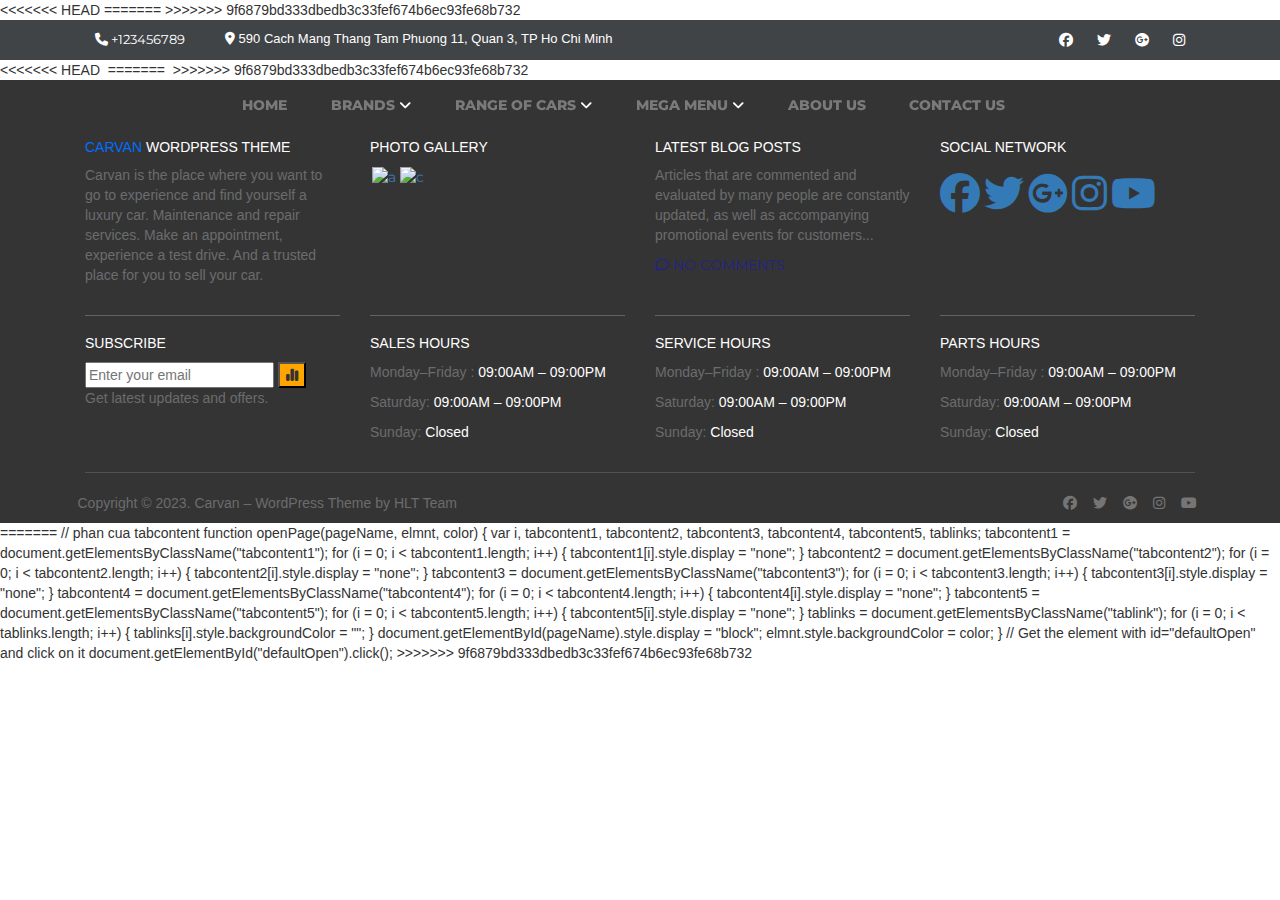
==== index.html @ e158d180 "first commit" ====
<!DOCTYPE html>
<html lang="en">

<head>
    <meta charset="UTF-8">
    <meta name="viewport" content="width=device-width, initial-scale=1.0">
    <title>CARVAN</title>
    <link href="https://cdn.jsdelivr.net/npm/bootstrap@5.2.3/dist/css/bootstrap.min.css" rel="stylesheet">
    <script src="https://code.jquery.com/jquery-3.7.0.js"></script>
    <!-- <link rel="stylesheet" href="./fonts/fontawesome-free-6.4.0-web/css/all.min.css"> -->
    <link href="https://fonts.googleapis.com/css2?family=Montserrat:wght@600;700&display=swap" rel="stylesheet">
    <link rel="stylesheet" href="https://cdnjs.cloudflare.com/ajax/libs/font-awesome/6.4.0/css/all.min.css">

    <link rel="stylesheet" href="css/style.css">

    <link rel="stylesheet" href="css/slick.min.css">

    <link rel="stylesheet" href="css/slick-theme.min.css">

    <script src="./js/custom.js"></script>

    <!-- <link rel="stylesheet" href="./css/product.css">

    <link rel="stylesheet" href="./css/product-item.css">

    <link rel="stylesheet" href="./css/product-item1.css">

    <link rel="stylesheet" href="./css/test.css"> -->

    <link rel="stylesheet" href="https://maxcdn.bootstrapcdn.com/bootstrap/3.4.1/css/bootstrap.min.css">
    <script src="https://ajax.googleapis.com/ajax/libs/jquery/3.6.4/jquery.min.js"></script>
    <script src="https://maxcdn.bootstrapcdn.com/bootstrap/3.4.1/js/bootstrap.min.js"></script>
<<<<<<< HEAD

=======
    
>>>>>>> 9f6879bd333dbedb3c33fef674b6ec93fe68b732


</head>

<body ng-app="myApp">
    <div class="header__infomation">
        <div class="container">
            <div class="top-bar-wrapper">
                <nav class="header__infomation-address">
                    <ul>
                        <li><a href="tel:+" class=""><i class="fa-solid fa-phone"></i> +123456789</a></li>
                        <li><i class="fa-solid fa-location-dot"></i> 590 Cach Mang Thang Tam Phuong 11, Quan 3, TP Ho
                            Chi Minh </li>
                    </ul>
                </nav>
                <nav class="header__infomation-social">
                    <li class="">
                        <a href=""><i class="fa-brands fa-facebook"></i></a>
                        <a href=""> <i class="fa-brands fa-twitter"></i></a>
                        <a href=""><i class="fa-brands fa-google-plus"></i></a>
                        <a href=""><i class="fa-brands fa-instagram"></i></a>
                    </li>
                </nav>
            </div>
        </div>
    </div>
    <div class="header__navbar">
        <header>
            <div class="inner-herder container">
                <a href="#/!"><img src="image/logo.png" alt="" class="header__navbar-logo"></a>
                <ul class="header__navbar-menu">
                    <li>
                        <a href="#/!" class="menu-link">

                            <span class="underline">HOME</span></a>
                    </li>
                    <li class="">

                        <a href="#!/product" class="menu-link"><span class="underline">BRANDS</span>
                            <i class="fa fa-angle-down"></i>
                        </a>

                        <ul class="submenu">
                            <li><a href="#!/product/audi" class="">Audi</a></li>
                            <li> <a href="#!/product/mercedes" class="">Mercedes-Benz</a></li>
                            <li> <a href="#!/product/bmw" class="">BMW</a></li>
                            <li> <a href="#!/product/jeep" class="">JEEP</a></li>

                        </ul>

                    </li>
                    <li class="">
                        <a href="#!/product" class="menu-link"><span class="underline">RANGE
                                OF CARS</span>
                            <i class="fa fa-angle-down"></i>
                        </a>
                        <ul class="submenu">
                            <li><a href="#!/product/suv" class="">SUV</a></li>
                            <li> <a href="#!/product/hatchback" class="">HATCHBACK</a></li>
                            <li> <a href="#!/product/sedan" class="">SEDAN</a></li>
                            <li> <a href="#!/product/jeep" class="">JEEP</a></li>
                        </ul>

                    </li>
                    <li class="menu-mega">
                        <a href="" class="menu-link"><span class="underline">MEGA
                                MENU</span>
                            <i class="fa fa-angle-down"></i>
                        </a>
                        <div class="submenu__mega">
                            <div class="row">
                                <div class="col-sm-3">
                                    <h4 class="title-submenu">Pre-Owned Cars</h4>
                                    <div class="product-list">
                                        <div class="name-product">
                                            <a href="#!/product/audi" class="">
                                                <div class="img-wrap"> <img style="width:100%; height: 50px;"
                                                        src="image/Audi/Audi 5 A4.jpg" alt=""></div>
                                                <div class="title-price-wrap">
                                                    <div class="car-title">
                                                        Audi Q5 2.0 AT
                                                    </div>
                                                    <div class="prices">$78 000</div>
                                                </div>

                                            </a>
                                        </div>
                                        <div class="name-product">
                                            <a href="#!/product/bmw" class="">
                                                <div class="img-wrap"> <img style="width:100%; height: 50px;"
                                                        src="image/mercedes/mercedes6 GLC 200.jpg" alt=""></div>
                                                <div class="title-price-wrap">
                                                    <div class="car-title">
                                                        Mercedes-Benz GLC200
                                                    </div>
                                                    <div class="prices">$72 000</div>
                                                </div>

                                            </a>
                                        </div>
                                        <div class="name-product">
                                            <a href="#!/product/bmw" class="">
                                                <div class="img-wrap"> <img style="width:100%; height: 50px;"
                                                        src="image/JEEP/jeep1_2 DONE (2).jpg" alt=""></div>
                                                <div class="title-price-wrap">
                                                    <div class="car-title">
                                                        Jeep-Wrangler
                                                    </div>
                                                    <div class="prices">$161 000</div>
                                                </div>

                                            </a>
                                        </div>
                                        <div class="name-product">
                                            <a href="" class="">
                                                <div class="img-wrap"> <img style="width:100%; height: 50px;"
                                                        src="image/BMW/BMW_520i_seden_Cũ DONE (2).jpg" alt=""></div>
                                                <div class="title-price-wrap">
                                                    <div class="car-title">
                                                        BMW-520i

                                                    </div>
                                                    <div class="prices">$98 000</div>
                                                </div>

                                            </a>
                                        </div>
                                    </div>
                                </div>
                                <div class="col-sm-3">
                                    <h4 class="title-submenu">New Vehicles</h4>
                                    <ul class="name__car">
                                        <li><a href="#!/product/mercedes">Mercedes-Benz Car</a> </li>
                                        <li><a href="#!/product/audi"> Audi Car</a></li>
                                        <li><a href="#!/product/bmw"> BMW Car</a></li>
                                        <li><a href="#!/product/jeep">JEEP Car</a> </li>
                                    </ul>
                                </div>
                                <div class="col-sm-3">
                                    <h4 class="title-submenu">Quick Search</h4>
                                    <ul class="name__car">

                                        <li><a href="#!/product/sedan"> Used Vehicles</a> </li>
                                        <li><a href="#!/product/suv"> Certified Used Cars</a></li>
                                        <li><a href="#!/product/jeep"> Cheaper Cars</a></li>
                                    </ul>
                                </div>

                                <div class="col-sm-3">
                                    <h4 class="title-submenu">Contacts</h4>
                                    <ul class="name__car">
                                        <li><a href="mailto:"><i class="fa-solid fa-envelope"
                                                    style="color: rgb(84, 84, 255);"></i> truong210309@gmail.com</a>
                                        </li>
                                        <li><a href=""><i class="fa-solid fa-phone"
                                                    style="color: rgb(84, 84, 255);"></i> +123456789</a></li>
                                        <li><a href=""><i class="fa-solid fa-location-dot"
                                                    style="color: rgb(84, 84, 255);"></i> 590 Cach Mang Thang Tam
                                                Phuong 11, Quan 3, TP Ho
                                                Chi Minh</a></li>
                                        <li><a href=""><i class="fa-solid fa-clock"
                                                    style="color: rgb(84, 84, 255);"></i> Mon-Sat: 8:00AM-6:00PM</a>
                                        </li>
                                    </ul>
                                </div>
                            </div>
                        </div>
                    </li>

                    <li> <a href="#!about" class="menu-link"><span class="underline">ABOUT
                                US</span></a></li>
                    <li> <a href="#!contact" class="menu-link"><span class="underline">CONTACT US</span></a></li>
                </ul>
            </div>
        </header>

    </div>
    <div class="phone">
        <div class="content">
            <div id="menuToggle">
                <input type="checkbox" />
                <span></span>
                <span></span>
                <span></span>
                <ul id="menu">
                    <li><a href="#">Home</a></li>
                    <li>
                        <a href="#">Brands</a>
                        <ul class="">
                            <li><a href="" class="">Audi</a></li>
                            <li> <a href="" class="">Mercedes-Benz</a></li>
                            <li> <a href="" class="">BMW</a></li>
                            <li> <a href="" class="">JEEP</a></li>
                        </ul>

                    </li>
                    <li>
                        <a href="#">Range of Cars</a>
                        <ul class="">
                            <li><a href="" class="">Audi</a></li>
                            <li> <a href="" class="">Mercedes-Benz</a></li>
                            <li> <a href="" class="">BMW</a></li>
                            <li> <a href="" class="">JEEP</a></li>
                        </ul>
                    </li>
                    <li>
                        <a href="#">Mega Menu</a>

                    </li>
                    <li><a href="#">About Us</a></li>
                    <li><a href="#">Contacts US</a></li>
                </ul>
            </div>

        </div>
    </div>

    <div ng-view></div>

<<<<<<< HEAD
    <img src="" alt="">
=======
<img src="" alt="">
>>>>>>> 9f6879bd333dbedb3c33fef674b6ec93fe68b732





    <div class="footer">
        <div class="container">
            <div class="row">
                <div class="col-md-6 col-lg-3">
                    <div class="footer__item-home">
                        <div class="footer__item">
                            <h5><span style="color:rgb(0, 110, 255);">CARVAN</span> WORDPRESS THEME</h5>
                        </div>
                        <div class="footer__item-page">
                            <p>Carvan is the place where you want to go to experience and find yourself a luxury
                                car. Maintenance and repair services. Make an appointment, experience a test drive.
                                And a trusted place for you to sell your car.</p>
                        </div>
                    </div>
                </div>
                <div class="col-md-6 col-lg-3">
                    <div class="footer__item-gallery">
                        <div class="footer__item">
                            <h5>PHOTO GALLERY</h5>
                        </div>
                        <div class="footer__item-img">

                            <a href="" style="padding: 0 2px;"> <img src="image/mercedes/mercedes4-GT-Coupe.jpg"
                                    width="100%" alt="a"></a>
                            <a href="" style="padding: 0 2px;"> <img src="image/Audi/Audi E tron 4.jpg" width="100%"
                                    alt="c"></a>
                        </div>
                    </div>
                </div>

                <div class="col-md-6 col-lg-3">
                    <div class="footer__item-blog">
                        <div class="footer__item">
                            <h5>LATEST BLOG POSTS</h5>
                        </div>
                        <div class="footer__item-page">
                            <p>Articles that are commented and evaluated by many people are constantly updated, as
                                well as accompanying promotional events for customers...
                            </p>
                        </div>
                        <div>
                            <a href="" class="footer__item-comment"><i class="fa-regular fa-comment"></i> NO
                                COMMENTS</a>
                        </div>
                    </div>
                </div>
                <div class="col-md-6 col-lg-3">
                    <div class="footer__item-social">
                        <div class="footer__item">
                            <h5>SOCIAL NETWORK</h5>
                        </div>
                        <div>
                            <a href="" class="footer__item-social--logo"><i class="fa-brands fa-facebook"></i></a>
                            <a href="" class="footer__item-social--logo"> <i class="fa-brands fa-twitter"></i></a>
                            <a href="" class="footer__item-social--logo"><i class="fa-brands fa-google-plus"></i></a>
                            <a href="" class="footer__item-social--logo"><i class="fa-brands fa-instagram"></i></a>
                            <a href="" class="footer__item-social--logo"><i class="fa-brands fa-youtube"></i></a>
                        </div>
                    </div>
                </div>

            </div>
            <div class="footer2 row">
                <div class="col-sm-3 col-6">
                    <div class="footer2__item-sub">
                        <hr class="hr">
                        <div class="footer2__item">
                            <h5>SUBSCRIBE</h5>
                        </div>
                        <div>
                            <input type="email" name="" id="" required="" placeholder="Enter your email">
                            <button type="submit" class="footer2__item-icon"><i
                                    class="fa-solid fa-chart-simple"></i></button>
                            <p class="footer__item-page">Get latest updates and offers.</p>

                        </div>
                    </div>
                </div>
                <div class="col-sm-3 col-6">
                    <div class="footer2__item-saleshours">
                        <hr class="hr">
                        <div class="footer2__item">
                            <h5> SALES HOURS</h5>
                        </div>
                        <div>
                            <p class="footer__item-page">Monday–Friday : <span class="footer2__item-time"> 09:00AM –
                                    09:00PM
                                </span> </p>
                            <p class="footer__item-page">Saturday: <span class="footer2__item-time"> 09:00AM –
                                    09:00PM
                                </span>
                            </p>
                            <p class="footer__item-page">Sunday: <span class="footer2__item-time">Closed</span></p>
                        </div>
                    </div>
                </div>
                <div class="col-sm-3 col-6">
                    <div class="footer2__item-servicehours">

                        <hr class="hyphenated lines">

                        <div class="footer2__item">
                            <h5> SERVICE HOURS</h5>
                        </div>
                        <div>
                            <p class="footer__item-page">Monday–Friday : <span class="footer2__item-time"> 09:00AM –
                                    09:00PM
                                </span> </p>
                            <p class="footer__item-page">Saturday: <span class="footer2__item-time"> 09:00AM –
                                    09:00PM
                                </span>
                            </p>
                            <p class="footer__item-page">Sunday: <span class="footer2__item-time">Closed</span></p>
                        </div>
                    </div>
                </div>
                <div class="col-sm-3 col-6">
                    <div class="footer2__item-partshours">
                        <hr class="hr">
                        <div class="footer2__item">
                            <h5>PARTS HOURS</h5>
                        </div>
                        <div>
                            <p class="footer__item-page">Monday–Friday : <span class="footer2__item-time"> 09:00AM –
                                    09:00PM
                                </span> </p>
                            <p class="footer__item-page">Saturday: <span class="footer2__item-time"> 09:00AM –
                                    09:00PM
                                </span>
                            </p>
                            <p class="footer__item-page">Sunday: <span class="footer2__item-time">Closed</span></p>
                        </div>
                    </div>
                </div>




            </div>

            <hr class="copyright__copy-hr">
            <div class="copyright__copy row">

                <div class="copyright__copy-content col-6">
                    <p class="footer__item-page">Copyright © 2023. Carvan – WordPress Theme by HLT Team </p>
                </div>
                <div class="copyright__copy-social col-6">
                    <a href="" class="footer__item-social--logo1"><i class="fa-brands fa-facebook"></i></a>
                    <a href="" class="footer__item-social--logo1"> <i class="fa-brands fa-twitter"></i></a>
                    <a href="" class="footer__item-social--logo1"><i class="fa-brands fa-google-plus"></i></a>
                    <a href="" class="footer__item-social--logo1"><i class="fa-brands fa-instagram"></i></a>
                    <a href="" class="footer__item-social--logo1"><i class="fa-brands fa-youtube"></i></a>
                </div>
            </div>
        </div>

    </div>
    <script src="https://code.jquery.com/jquery-3.7.0.js"></script>
    <script src="js/slick.min.js"></script>
    <script src="js/custom.js"></script>

    <script src="https://ajax.googleapis.com/ajax/libs/angularjs/1.8.2/angular.min.js"></script>

    <!-- nhung thu vien angular route -->
    <script src="https://ajax.googleapis.com/ajax/libs/angularjs/1.8.2/angular-route.js"></script>
    <script>
        var app = angular.module("myApp", ["ngRoute"]);
        app.config(function ($routeProvider) {
            $routeProvider
                .when("/", {
                    templateUrl: "home.html"
                })

                .when("/product/:brand", {
                    templateUrl: "./product.html"
                })

                .when("/product", {
                    templateUrl: "./product.html"
                })
                .when("/about", {
                    templateUrl: "about.html"
                })
                .when("/contact", {
                    templateUrl: "contact.html"
                })
                .when("/detail/:id", {
                    templateUrl: "detail.html"
                })

        });






        app.run(function ($rootScope, $http) {
            $rootScope.ds = [];
            $http.get("./product_car.json").then(function (reponse) {
                $rootScope.cars = reponse.data.cars

            })
        })

        app.controller("productCtrl", function ($scope, $routeParams) {
            $scope.nameParam = $routeParams.brand;

        })

        app.controller("homeCtrl", function ($scope) {

        });

        app.controller("aboutCtrl", function ($scope) {

        });

        app.controller("contactCtrl", function ($scope) {


        });
        app.controller("detailCtrl", function ($scope, $http, $routeParams) {
            console.log("test");

            var idProduct = $routeParams.id;
            // get data detail 
            $http.get("./detail.json").then(function (response) {
                console.log(idProduct)
                let listDetail = response.data.detail;
                $scope.items = listDetail.filter(element =>
                    element.id == idProduct
                )
                console.log($scope.items)

            });

        });
    </script>

    <script>
<<<<<<< HEAD
        // phan cua tabcontent
        function openPage(pageName, elmnt, color) {
            var i, tabcontent1, tabcontent2, tabcontent3, tabcontent4, tabcontent5, tablinks;
            tabcontent1 = document.getElementsByClassName("tabcontent1");
            for (i = 0; i < tabcontent1.length; i++) {
                tabcontent1[i].style.display = "none";
            }

            tabcontent2 = document.getElementsByClassName("tabcontent2");
            for (i = 0; i < tabcontent2.length; i++) {
                tabcontent2[i].style.display = "none";
            }

            tabcontent3 = document.getElementsByClassName("tabcontent3");
            for (i = 0; i < tabcontent3.length; i++) {
                tabcontent3[i].style.display = "none";
            }

            tabcontent4 = document.getElementsByClassName("tabcontent4");
            for (i = 0; i < tabcontent4.length; i++) {
                tabcontent4[i].style.display = "none";
            }

            tabcontent5 = document.getElementsByClassName("tabcontent5");
            for (i = 0; i < tabcontent5.length; i++) {
                tabcontent5[i].style.display = "none";
            }

            tablinks = document.getElementsByClassName("tablink");
            for (i = 0; i < tablinks.length; i++) {
                tablinks[i].style.backgroundColor = "";
            }
            document.getElementById(pageName).style.display = "block";
            elmnt.style.backgroundColor = color;
        }

        // Get the element with id="defaultOpen" and click on it
        document.getElementById("defaultOpen").click();
    </script>

    <script>
        document.getElementById("form").onsubmit = function (n) {
            n.preventDefault();

            var a = [];

            //   var comment = document.getElementById("cmt").value;
            //   a.push(`Commet: ${comment}`)

            var fullName = document.getElementById("fname").value;
            a.push(`FullName: ${fullName}`)
            alert(a.join("\n"))
            var Email = document.getElementById("mail").value;
            a.push(`Email: ${Email}`)


            var zcode = document.getElementById("zcode").value;
            a.push(`Zip Code: ${zcode}`)

            var NumberPhone = document.getElementById("Phone").value;
            a.push(`Phone: ${NumberPhone}`)

        }
    </script>
=======
         // phan cua tabcontent
         function openPage(pageName, elmnt, color) {
    var i, tabcontent1, tabcontent2, tabcontent3, tabcontent4, tabcontent5, tablinks;
    tabcontent1 = document.getElementsByClassName("tabcontent1");
    for (i = 0; i < tabcontent1.length; i++) {
      tabcontent1[i].style.display = "none";
    }

    tabcontent2 = document.getElementsByClassName("tabcontent2");
    for (i = 0; i < tabcontent2.length; i++) {
      tabcontent2[i].style.display = "none";
    }

    tabcontent3 = document.getElementsByClassName("tabcontent3");
    for (i = 0; i < tabcontent3.length; i++) {
      tabcontent3[i].style.display = "none";
    }

    tabcontent4 = document.getElementsByClassName("tabcontent4");
    for (i = 0; i < tabcontent4.length; i++) {
      tabcontent4[i].style.display = "none";
    }

    tabcontent5 = document.getElementsByClassName("tabcontent5");
    for (i = 0; i < tabcontent5.length; i++) {
      tabcontent5[i].style.display = "none";
    }

    tablinks = document.getElementsByClassName("tablink");
    for (i = 0; i < tablinks.length; i++) {
      tablinks[i].style.backgroundColor = "";
    }
    document.getElementById(pageName).style.display = "block";
    elmnt.style.backgroundColor = color;
  }

  // Get the element with id="defaultOpen" and click on it
  document.getElementById("defaultOpen").click();
    </script>

<script>
    document.getElementById("form").onsubmit = function (n) {
      n.preventDefault();
  
      var a = [];
  
    //   var comment = document.getElementById("cmt").value;
    //   a.push(`Commet: ${comment}`)
      
      var fullName = document.getElementById("fname").value;
      a.push(`FullName: ${fullName}`)
      alert(a.join("\n"))
      var Email = document.getElementById("mail").value;
      a.push(`Email: ${Email}`)
  
  
      var zcode = document.getElementById("zcode").value;
      a.push(`Zip Code: ${zcode}`)
  
      var NumberPhone = document.getElementById("Phone").value;
      a.push(`Phone: ${NumberPhone}`)
      
    }
  </script>
>>>>>>> 9f6879bd333dbedb3c33fef674b6ec93fe68b732

</body>




</html>
---- css/style.css ----
.tabcontent.active {
    display: block;
}

.tabcontent {
    display: none;
}

body {

   
    position: relative;
    margin: auto;
    font-size: 14px;
    line-height: 22px;
    color: #555555;
    font-family: "Open Sans";

}

img {
    height: auto;
    max-width: 100%;
}

h1,
.h1,
h2,
.h2,
h3,
.h3,
h4,
.h4,
h5,
.h5,
h6,
.h6 {
    font-family: "Montserrat";
}

h2,
.h2 {
    margin: 0;
    margin-bottom: 14px;
    line-height: 1.2;
    font-size: 36px;
    font-weight: 700;
}

h4,
.h4 {
    margin: 0;
    margin-bottom: 11px;
    line-height: 1.2;
    font-size: 16px;
    font-weight: 700;
}

h5,
.h5 {
    margin: 0;
    margin-bottom: 7px;
    line-height: 22px;
    font-size: 14px;
    font-weight: 700;
}

h6,
.h6 {
    margin: 0;
    margin-bottom: 8px;
    line-height: 1.2;
    font-size: 12px;
    font-weight: 700;
}

h1,
.h1 {
    margin: 0;
    margin-bottom: 10px;
    line-height: 1.2;
    font-size: 50px;
    font-weight: 700;
}

a:hover {
    color: #ffb126;
}

a {
    outline: 0 !important;
    text-decoration: none;
    font-family: "Montserrat";
}

/* Infomation add + phone + social ***********************/
.header__infomation {

    display: flex;
    justify-content: space-around;
    background-color: #404447;
    padding: 10px 0px;
    margin: auto;
}

.top-bar-wrapper {
    display: flex;
    flex-direction: row;
    flex-wrap: nowrap;
    justify-content: space-between;
    width: 100%;
}

.header__infomation-address ul {
    display: flex;
    padding: 0;
    margin-bottom: 0;
    list-style: none;
    color: #fff;
    font-size: 13px;
}

.header__infomation-address ul li {
    margin-right: 30px;
}

.header__infomation-address a {
    text-decoration: none;
    color: white;
    padding: 0px 10px;
}

.header__infomation-social {
    list-style: none;

}

.header__infomation-social a {
    color: white;
    padding: 10px;
}

/* Infomation navbar menu************** */



.header__navbar {
    width: 100%;
}


.header__navbar-menu {
    padding: 20px;
    display: block;
    list-style: none;
    margin-left: 70px;
    position: relative;
}

.header__navbar-menu>li {
    position: relative;
    padding: 15px 0px;
    display: inline-block;
}


.submenu-small {

    opacity: 0;
    visibility: hidden;
}

#menu li:hover.submenu-small {
    opacity: 1;
    visibility: visible;
    color: #000000;
}

.submenu-small li a {
    display: block;
    color: black;
}

.submenu {
    /* display: none; */
    position: absolute;
    min-width: 200px;
    width: 200px;
    background-color: white;
    left: 0;
    list-style: none;
    opacity: 0;
    visibility: hidden;
    top: 115%;
    padding: 0;
}

.submenu li a {
    padding: 10px 20px;
    display: block;
    color: black;
    text-decoration: none;

}

.submenu li a:hover {
    background-color: #959494;
    color: white;
    box-shadow: 1px 12px 40px 2px;

}


.inner-herder {
    display: flex;
    align-items: center;
}

header {
    position: fixed;
    margin: auto;
    width: 100%;
    transition: all 0.5s ease-in-out;
    z-index: 1;
}


header.sticky {

    background:black;
    top: 0;
    opacity: 0.9;
    padding: 5px 0;
    height: 100px;

}


.header__navbar-menu>li.menu-mega {
    position: static;


}

.title-submenu {
    color: #002e5b;
    padding-bottom: 10px;

}

.title-submenu:hover {
    color: #006dd9;
}

.name__car {
    list-style: none;
    display: contents;
}

.name__car li {
    padding: 8px 0px;
    word-break: break-all;
    
}

.name__car>a {
    text-decoration: none;
}

.name__car li a {
    color: black;
    font-weight: 400;

}

.name__car li a:hover {
    color: orange;
}

.submenu__mega {
    width: 100%;
    margin: 0;
    padding: 25px;
    top: 85%;
    left: 0;
    opacity: 0;
    visibility: hidden;
    background-color: white;
    position: absolute;
    display: block;

}


.header__navbar-menu li:hover .submenu__mega {
    opacity: 1;
    visibility: visible;
    top: 75%;
    transition: all ease-in 0.5s;
}

.header__navbar-menu li .menu-link {
    color: #fff;
    padding: 0 20px;
    text-decoration: none;
}

.header__navbar-menu li:hover .submenu {
    opacity: 1;
    visibility: visible;
    top: 100%;
    transition: all ease-in 0.5s;
}

.header__navbar-menu li .underline:hover {
    color: rgb(51, 51, 51);
}

.underline {
    position: relative;
    text-decoration: none;
    font-weight: 400;
    color: rgba(131, 131, 131, 0.884);
    transition: all .35s ease;
    font-family: "Montserrat";
    font-weight: 800;

    &::before {
        content: "";
        position: absolute;
        width: 100%;
        height: 2px;
        bottom: 0;
        left: 0;
        margin-bottom: -5px;
        background-color: orange;
        visibility: hidden;
        -webkit-transform: scaleX(0);
        transform: scaleX(0);
        -webkit-transition: all 0.3s ease-in-out 0s;
        transition: all 0.3s ease-in-out 0s;
    }

    &:hover {

        &::before {
            visibility: visible;
            -webkit-transform: scaleX(1);
            transform: scaleX(1);
        }
    }
}




.title-price-wrap {
    flex-direction: column;
    margin-left: 10px;
    color: black;
    font-size: 13px;
    width: 100%;
}

.title-price-wrap:hover {
    color: rgb(255, 202, 103);
}

.name-product a {
    margin-top: 10px;
    /* margin-left: 10px; */
    display: flex;

}



.header__navbar-logo {
    width: 100px;
    margin-top: -12px;
    margin-left: 47px;
}

/* Infomation service************ */

.header__slideshow-service {
    width: 100%;
    height: 880px;
    background-color: black;
}

.service-sortby {
    position: relative;
    display: flex;
    justify-content: center;
}



.header__content-img {
    width: 100%;
    height: 800px;


}

.banner-sortby {
    position: relative;
    display: flex;
    justify-content: center;
}



/* PHẦN CỦA LINH */

.service__events-img {
    width: 100%;
    height: 500px;
}



.content-item-web {
    padding-top: 50px;

}


/* khối SORT BY */


.body__search {
    position: absolute;
    bottom: 5px;
    height: 150px;

    width: 100%;
}

.block-seach {
    background-color: #232628;
    padding: 24px 40px 24px 40px;
    margin-top: -9px; 
}

.body__search-title {
    font-size: 1.6rem;
    color: rgb(240, 235, 235);
    padding-bottom: 15px;
}


.body__search-title-text {
    padding-left: 30px;
}

.form-search {
    display: flex;
    justify-content: space-between;
    align-items: center;
}


.form-search select {
    margin: 7px;
}

.form-search__text {
    padding: 10px;
    border-radius: 3px;
    width: 250px;
}


.form-search__btn-search {
    cursor: pointer;
    padding: 10px;
    border-radius: 5px;
    border: solid 1px rgb(250, 130, 2);
    color: rgb(240, 235, 235);
    background-color: rgb(55 55 55);
    width: 100px;
}

.form-search__btn-search:hover {
    background-color: rgb(231, 179, 75);
}

.form-search__btn-icon {
    border: none;
    border-radius: 5px;
    cursor: pointer;
    color: white;
    background-color: blue;
    padding: 12px;
    width: 60px;
    margin-left: 20px;
}

.form-search__btn-icon:hover {
    background-color: rgb(231, 179, 75);
}

/* ****************************************** */
.title {
    text-align: center;
    margin-bottom: 30px;
}

.title__head {
    font-size: 50px;

}

.title__thum {
    font-size: 1.4rem;
}

.product {

    display: flex;
    justify-content: space-around;
    margin: auto;
}

.information {
    margin-bottom: 30px;
}

.information__img {
    width: 100%;
    height: 278px;

}

.wraper {
    height: 148px;
    background-color: #393e40;
}

.information__item {
    display: flex;
    align-items: center;
    justify-content: space-around;
    padding: 15px 0px;

}

.information__item-title {
    font-size: 1.3rem;
    /* line-height: 1.4rem; */
    color: rgb(244, 239, 239);

}

/* .information__item-title-link{
    text-decoration: none;
} */

.information__item-price {
    padding: 5px 5px;
    font-size: 10px;
    color: rgb(237, 221, 221);
    background-color: rgb(93, 93, 255);
    display: flex;
    flex-direction: column;
    text-align: center;
}

.information__item-price .price {
    font-size: 1.4rem;
    font-weight: 600;
    font-family: "Montserrat";
}


.information__specifi {
    display: flex;
    padding: 15px 30px 0;
    border-top: 1px solid rgb(91, 91, 91);
    justify-content: space-evenly;
}

.information__specifi li {
    list-style: none;
}

.information__specifi-car {
    color: rgb(160, 157, 157);
    font-size: 1rem;
    padding: 0 7px;
    padding-top: 10px;
    /* margin: 20px; */

}


.service__events {

    position: relative;
    margin-top: 20px;
    box-shadow: 0 28px 16px -26px #616161;
    background-color: white;

}

.service__events:hover {
    box-shadow: 0 28px 16px -26px #000000;
}




.service__events-info {
    position: absolute;
    bottom: 0;
    background-color: rgba(0, 0, 0, 0.373);
    padding: 20px 30px 20px 30px;
    height: 200px;
    color: white;
    width: 100%;
}

.service__events-info-title a {
    font-size: 1.4rem;
    line-height: 1.2rem;
    color: orange;
}

.service__events-info-title a:hover {
    color: rgb(112, 112, 254);
}


.service__events-info-contens {
    font-size: 1.2rem;
    line-height: 1.6rem;
    color: white;
}

.service__events-info-more {
    text-decoration: none;
    font-size: 1.2rem;
    line-height: 1.2rem;
    padding: 5px;
    color: white;
    bottom: 0px;
}

.service__events-info-more-icon {
    padding: 5px 10px;

}

.logo__item {
    margin-top: 30px;

}

.logo__nav-list {
    display: flex;
    justify-content: space-between;
    align-items: center;
    background-color: black;
}

.logo__nav-list-item {
    width: 24%;
}


.logo__nav-list-item img {
    width: 100%;
    height: 135px;
    object-fit: cover;

}


.content__item-header-title {
    text-align: center;
}



.demand-item {
    padding: 100px 0px;
    width: 100%;

    margin-top: 50px;
    position: relative;
    background-size: cover;
    background-position: center;

}

.find-car__icon i {
    font-size: 30px;
    margin-right: 15px;
}

.find-car {

    padding: 50px;
    background-color: rgb(255, 255, 255);
}

.find-car.orange {
    background-color: orange;
    color: white;
}

.find-car__title {
    margin-bottom: 12px;
    margin-top: 15px;
    font-size: 1.6rem;
    line-height: 28px;
    font-weight: 700;
}

.btn-warning.btn:hover,
.btn-light.btn:hover {
    background-color: rgb(76, 76, 247);
}

.find-car__text {
    font-size: 1.2rem;
    line-height: 1.6rem;
    margin-bottom: 15px;
    font-weight: 200;
}

.find-car:hover .find-car__btn {
    background-color: rgb(120, 120, 191);
}

.car-sale {
    padding: 50px;
    background-color: rgb(231 179 75);
}

.car-sale__title {
    text-align: center;
    font-size: 1.6rem;
}

.car-sale__btn {
    margin-top: 40px;
    padding: 5px;
    cursor: pointer;
    border-radius: 5px;
    border: none;
    background-color: blue;
    color: whitesmoke;
}

.car-sale:hover .car-sale__btn {
    background-color: rgb(120, 120, 191);
}

.content-item {
    padding: 50px 0px;
    background-color: rgb(251, 246, 246);
}

.content__item-header {
    font-size: 1.6rem;
    font-family: "";
}

.content__item-header-title-color {
    color: rgb(231 179 75)
}

.block-feedback {

    display: flex;
    justify-content: space-around;
    align-items: center;
    height: 100px;

}

.feedback-item {

    background-color: rgb(231 179 75);

}

.feedback-item__title {
    margin-left: 100px;
}

.feedback-item__thum {
    align-items: center;
    display: flex;

}

.feedback-item__thum--phone {
    padding: 0 50px;
    font-size: 1.6rem;
}

.feedback-item__thum--phone--icon {
    color: white;
}

.feedback-item__thum--box-feedback {
    font-size: 1rem;
    align-items: center;
    margin-left: 10px;
    padding: 15px 14px;
    border: solid 1px white;
    cursor: pointer;
}

.feedback-item__thum--box-feedback:hover {
    background-color: aliceblue;
}

/* Footer**************************** */


.footer {

    display: flex;
    padding-top: 50px;

    background-color: rgb(53, 52, 52);
}

.footer__item-img {
    display: flex;
}


.footer__item-page {
    color: #6a6c6e;
}

.footer__item-comment {
    text-decoration: none;
    color: rgb(34, 34, 136);
}

.footer__item-comment:hover {
    color: blue;
}

.footer__item {
    color: white;
}

.footer__item-social--logo {
    /* background-color: white; */
    font-size: 40px;

}

.footer__item-social--logo:hover {
    background-color: rgb(117, 117, 118);
}


.footer2__item {
    color: white;
}

.footer2__item-time {
    color: white;
}

.footer2__item-icon {
    background-color: orange;
    cursor: pointer;
}

.footer2__item-icon:hover {
    background-color: rgb(57, 57, 58);
}
<<<<<<< HEAD


=======
/* 
.hr {
    border: 1px solid;
    color: #adadad;
    background-color: #b9b9b9;
} */
>>>>>>> 9f6879bd333dbedb3c33fef674b6ec93fe68b732

.copyright__copy {

    display: flex;
    justify-content: space-between;

}


.copyright__copy-social {
    text-align: right;
}

.footer__item-social--logo1 {
    padding: 0 6px;
    color: rgb(117, 117, 117);
}

.copyright__copy-hr {

    border: none;
    height: 1px;
    background-color: #cccc;


}

.phone {
    background-color: #1E1E23;
    z-index: 999999;
}

.content {
    border-radius: 20px;
    width: 94%;
    height: 91%;
    overflow: hidden;
}

#menuToggle {
    display: none;
    flex-direction: column;
    /* position: fixed; */
    top: 0;
    left: 0;
    z-index: 1;
    -webkit-user-select: none;
    user-select: none;
    height: 100%;
    width: 100%;
}

#menuToggle input {
    display: flex;
    width: 37px;
    height: 36px;
    position: fixed;
    cursor: pointer;
    opacity: 0;
    z-index: 2;
    top: 53px;
    right: 127px;
}

#menuToggle span {
    z-index: 99999;
    top: 60px;
    display: flex;
    right: 130px;
    width: 29px;
    height: 2px;
    margin-bottom: 5px;
    position: fixed;
    background: #ffffff;
    border-radius: 3px;
    z-index: 9999;
    transform-origin: 5px 0px;
    transition: transform 0.5s cubic-bezier(0.77, 0.2, 0.05, 1.0), background 0.5s cubic-bezier(0.77, 0.2, 0.05, 1.0), opacity 0.55s ease;
}



#menuToggle span:nth-last-child(2) {
    top: 83px;
}

#menuToggle span:nth-last-child(3) {
    top: 72px;
}

#menuToggle span:first-child {
    transform-origin: 0% 0%;
}

#menuToggle span:nth-last-child(2) {
    transform-origin: 0% 100%;
}

#menuToggle input:checked~span {
    opacity: 1;
    transform: rotate(45deg) translate(3px, -1px);
}

#menuToggle input:checked~span:nth-last-child(3) {
    opacity: 0;
    transform: rotate(0deg) scale(0.2, 0.2);
}

#menuToggle input:checked~span:nth-last-child(2) {
    transform: rotate(-45deg) translate(6px, -1px);
}

#menu {
    top: 50px;
    left: 50px;
    position: fixed;
    width: 70%;
    height: 100%;
    box-shadow: 0 0 10px #85888C;
    margin: -50px 0 0 -50px;
    padding: 50px;
    padding-top: 125px;
    background-color: #F5F6FA;
    -webkit-font-smoothing: antialiased;
    transform-origin: 0% 0%;
    transform: translate(-100%, 0);
    transition: transform 0.5s cubic-bezier(0.77, 0.2, 0.05, 1.0);
}

#menu li {
    padding: 10px 0;
    transition-delay: 2s;
}

#menuToggle input:checked~ul {
    transform: none;
    z-index: 999999999;
}

@media (min-width:1366px) {}


@media (max-width:1180px) {
    .header__navbar-menu {
        display: none;
    }

    #menuToggle {
        display: block;
    }

    #menuToggle span {
        top: 60px;
        display: flex;
        right: 130px;
        width: 29px;
        height: 2px;
        margin-bottom: 5px;

    }

    .feedback-item__title {
        margin: 0;
        width: 40%;
    }

    .form-search__text {
        width: 200px;
    }

    .title__thum {
        font-size: 1.2rem;
    }

    .feedback-item__title h3 {
        font-size: 20px;
    }

    .feedback-item__thum--phone {
        padding: 0;
    }

    .grid-row {
        flex-wrap: nowrap;
    }

    .product-cart-item {
        flex-wrap: nowrap;
    }
    .map {
        margin-left: 0px;
    }

    .contact__addressmap {
        width: 100%;

        margin-top: 50px;
    }

    .ourteam__container:hover .ourteam__overlay{
        bottom: 230px;
        left: 30px;
    }
    .ourteam__container:hover .ourteam__overlay-phone{
        left: 64px;
    }

}

@media (max-width:992px) {
    .service__events-img {

        height: 300px;
    }

    .header__content-img {
        width: 100%;
        height: 640px;

    }

    .service__events-info-contens {
        display: none;
    }

    .service__events-info-more {
        display: none;
    }

    .service__events-info {
        height: 100px;

    }

    .form-search__text {
        width: 150px;
    }

    .form-search__btn-icon {
        display: none;
    }
}

@media (max-width:767px) {
    .header__infomation {
        display: none;
    }

    .header__navbar-menu {
        display: none;

    }

    .header__navbar-logo {
        width: 50px;
        margin: 0;
    }

    header {

        background: rgb(110 110 110 / 53%);
    }

    .header__border-content {
        display: none;
    }

    .form-search {

        flex-direction: column;
    }

    .block-feedback {
        flex-direction: column;
        height: 165px;
        padding: 30px 0;

    }

    .block-feedback h3 {
        font-size: 18px;
        font-weight: 800;
    }

    .feedback-item__title {
        margin: 0;
    }

    .feedback-item__thum {
        justify-content: space-between;
    }

    .feedback-item__thum--phone {
        padding: 0;
    }

    #menuToggle {
        display: flex;
    }

    #menuToggle span {
        top: 20px;
        right: 12px;

    }

    #menuToggle span:nth-last-child(3) {
        top: 30px;
    }

    #menuToggle span:nth-last-child(2) {
        top: 40px;
    }

    #menuToggle input:checked~span {
        opacity: 1;
        transform: rotate(45deg) translate(1px, -1px);
    }

    #menuToggle input:checked~span:nth-last-child(2) {
        transform: rotate(-45deg) translate(4px, -1px);
    }

    #menuToggle input {
        top: 12px;
        right: 10px;
    }

    .footer__item h5 {
        padding-top: 30px;
    }

    .body__search-title {
        font-size: 1rem;
    }

    .header__content-img {
        height: 450px;

        object-position: center;
    }

    .block-seach {
        margin-top: 85px;
    }

    .content-item-web {
        margin-top: 210px;
    }

    .title__head {
        font-size: 36px;
    }

    .title__thum {
        font-size: 1rem;
    }

    header.sticky {
        height: 60px;
    }


    .form-search__btn-search,
    .form-search__btn,
    .form-search__text,
    .feedback-item__title,
    .service__events-info {
        width: 100%;
    }


}



.accordion-header {

    padding: 0px 10px;
    display: flex;
    justify-content: space-between;
    align-items: center;
    margin-top: 50px;
    cursor: pointer;
    border-top: 1px solid rgb(255, 255, 255);

}


.accordion-item.active1 .accordion-header {
    /* background: rgb(0, 0, 0); */
    color: rgb(206, 206, 206);

}

.accordion-item.active1 .arrow {
    transform: rotate(180deg);
}

.arrow {
    transition: all 0.3s;
}

.accordion-body {
    padding: 0px 10px;
    display: none;
    font-size: 15px;
    font-family: "Montserrat";

}

.accordion-header h3 {
    font-size: 20px;
}

.customer-testimonials {
    word-break: break-all;
}

/* ********* */


.header__contact-banner--img {
    width: 100%;
    height: 400px;

}

.header__contact-about {
    position: absolute;
    top: 10em;

    width: 100%;
}

.about__content {
    background-color: black;
    padding: 100px 0px;
}

.about__content1 {
    padding-top: 100px;
}

.about__content-img {
    width: 100%;
}

.about__content-info {
    font-size: 15px;
    line-height: 30px;
    font-weight: 400;
    font-family: "Montserrat";
}


.about__content-info h6 {
    line-height: 20px;
    font-size: 13px;
    font-weight: 100;
}

.about__media-border {

    vertical-align: top;
    width: 40px;
    height: 5px;
    transform: skew(-40deg, 0deg);
    border-radius: 2px;
    background-color: #ffb126;
}

.about__media-border1 {
    content: "";
    /* display: inline-block; */
    vertical-align: top;
    width: 33px;
    height: 5px;
    transform: skew(-40deg, 0deg);
    border-radius: 2px;
    background-color: #ffb126;
    margin-left: 10px;
}

.about__media {
    background-color: #232628;

}

.about__media-heading {
    color: white;
    text-align: center;
    padding-top: 30px;
}




.about__advantages {
    background-color: black;
    padding-top: 50px;
}

.ourteam {
    display: flex;
    justify-content: space-around;
    padding-top: 50px;
    background-color: antiquewhite;
}

.ourteam-img {
    width: 100%;
    height: 415px;
    display: block;
}

.ourteam__container {
    position: relative;
    box-shadow: 13px 17px 25px 0px;

}

.ourteam__overlay {
    bottom: 215px;
    left: 93px;
    position: absolute;
    transition: .5s ease;
    opacity: 0;
    font-size: 20px;
    padding: 20px;
    text-align: center;
    border-radius: 15px;
}

.ourteam__overlay-phone {
    position: absolute;
    bottom: 130px;
    left: 122px;
    transition: .5s ease;
    opacity: 0;
    font-size: 20px;
    padding: 20px;
    text-align: center;
    border-radius: 15px;

}

.ourteam__container:hover .ourteam__overlay {
    opacity: 1;
    background-color: rgb(160, 160, 226);
}

.ourteam__container:hover .ourteam__overlay-phone {
    opacity: 1;
    background-color: rgb(255, 255, 255);
    color: #ffb126;
}

.ourteam__overlay-info {
    background-color: rgba(200, 200, 200, 0.812);
    height: 90px;
    text-align: center;

}

.ourteam__overlay-name {
    color: rgb(0, 0, 0);
    font-family: Cambria, Cochin, Georgia, Times, 'Times New Roman', serif;
    margin: auto;
    font-size: 20px;
}

.ourteam__overlay-ceo {
    color: rgb(0, 0, 0);
    font-size: 18px;
    letter-spacing: 5px;
    font-family: 'Gill Sans', 'Gill Sans MT', Calibri, 'Trebuchet MS', sans-serif;
}

.ourteam__overlay-info {
    margin-top: 20px;
}

.ourteam__hr {
    width: 350px;
    height: 1px;
    background-color: orange;
    border: none;
}

.about__content-2 h6 {
    font-size: 1rem;
}

.about__customer-container {
    overflow: hidden;

    margin: auto;

}

.about__customer-slide {
    width: 2912px;
    -webkit-animation: about__customer-img 15s ease infinite;


    padding: 10px 0;
}

.about__customer-img {
    float: left;
    height: 510px;
    width: 728px;
    display: flex;


}








.show-img {

    padding: 15px;
}

.show-feedback {
    display: flex;

}

.show-feedback-img {
    padding: 0 20px;
}

.show__feedback-text h4 {
    color: #bdbfc2;

}

.show__feedback-text p {
    color: rgb(149, 142, 142);
}

.slick-dots li.slick-active button:before {
    opacity: .75;
    color: orange;
}

.slick-dots li button:before {

    color: #ffffff;
    font-size: 50px;
}

.header__contact-banner--img {
    width: 100%;
    /* position: relative; */
    height: 500px;
}

.contact-all {
    background-color: rgb(255, 255, 255);
    padding: 50px;
    margin: auto;
    box-shadow: rgba(146, 146, 146, 0.814) 3px 10px 14px 7px;
    font-family: 'Segoe UI', Tahoma, Geneva, Verdana, sans-serif;
    margin-top: 50px;
}

.form-input {

    font-family: 'Segoe UI', Tahoma, Geneva, Verdana, sans-serif;

}



.form-name label {
    font-weight: 700;
}

.form-conment label {
    font-weight: 700;
}

.form-check {
    padding: 0;
}

.form__check-checkbox {
    color: rgb(118, 116, 116);
}

.form__check-submit {

    background-color: rgb(80, 80, 221);
    width: 145px;
    height: 45px;
    border-radius: 5px;
    border: none;
    color: white;
    font-size: 20px;

}

.form__name-input {
    width: 100%;
    padding: 10px 10px;
    border: 1px black solid;
}



.form-conment textarea {
    padding: 10px 10px;
    width: 100%;
    height: 180px;
    border: 1px solid black;
}

/* ************************** */

.contact__addressmap {
    margin: auto;
    margin-top: 50px;
    margin-bottom: 50px;


}

.contact__address {
<<<<<<< HEAD
=======
    margin-top: 20px;
>>>>>>> 9f6879bd333dbedb3c33fef674b6ec93fe68b732
    width: 100%;
    box-shadow: rgba(146, 146, 146, 0.814) 3px 10px 14px 7px;
    /* background-color: #e7f1bc; */
 
}

.contact__address .map {
    width: 100%;
    box-shadow: rgba(146, 146, 146, 0.814) 3px 10px 14px 7px;
    height: 454px;
}

<<<<<<< HEAD
.contact__address.hyphenated-lines{
    background-color: #ffc925;
    height: 3px;
=======
.hr{
    background-color: rgb(233, 209, 0);
    height: 6px;
>>>>>>> 9f6879bd333dbedb3c33fef674b6ec93fe68b732
    border: none;
}

/* Style tab links */
.tablinks {
    background-color: #555;
    color: rgba(241, 206, 31, 0.679);
    float: left;
    border: none;
    outline: none;
    cursor: pointer;
    padding: 14px 16px;
    font-size: 17px;
    width: 33.333%;
}

.tablinks:hover {
    background-color: #777;
}

/* Style the tab content (and add height:100% for full page content) */
.tabcontent {
    color: rgb(0, 0, 0);
    display: none;
<<<<<<< HEAD
    padding: 52px 20px;
=======
    padding: 100px 20px;
 
>>>>>>> 9f6879bd333dbedb3c33fef674b6ec93fe68b732
    flex-wrap: wrap;
}


.namecar {
    font-size: 1.7rem;
    color: yellow;
}

.namecar1 {
    color: #fff;
    font-size: 2rem;
}

.phone span {
    font-size: 2rem;
    color: yellow;
}

.phone {
    color: #fff;
    font-size: 2rem;

}

a {
    text-decoration: none;

}



.body-item_wraper {
 


    /* padding: 50px; */
    margin-top: 100px;


}


.body-left {
 

}

.body-left-infocar {
    display: flex;
}

.body-left-infocar div {
    background-color: gray;
    padding: 20px 20px;
    margin: 2px;
}
/*  */
.wrapper{
   width: 100%;

}

<<<<<<< HEAD
.hyphenated-lines {
  background-color: orange;
  height: 3px;
  width: 100%;
}

=======
>>>>>>> 9f6879bd333dbedb3c33fef674b6ec93fe68b732
.wrapper-carousel{
    max-width:20%;
    display: flex;
    margin-left: 10%;

}
/*  */

.accordian-header {
    background-color: rgb(96, 94, 91);
    padding: 2px 8px;
    display: flex;
    justify-content: space-between;
    align-items: center;
    margin-bottom: 10px;
    cursor: pointer;
}

.accordian-body {
    padding: 2px 8px;
    display: flex;
    position: absolute;
    width: 500px;
}

.accordian-item.active .accordian-header {
    background-color: rgb(218, 157, 4);

    color: #fff;
}
.accordian-item.active .arrow {
    transform: rotate(180deg);
}

.arrow {
    transition: all 0.7s;
}

.accordian-item {
    width: 100%;
    font-size: 0.7rem;
    padding: 1px
}

/* left */
.contact__addressmap {
    width: 100%;
    display: flex;
    /* background-color: blue; */
    margin-top: 50px;

}



.map {
    margin-left:0px;

}

/* Style tab links */ 
 .tablink {
    background-color: #555;
    color: black;
    float: left;
    border: none;
    outline: none;
    cursor: pointer;
    padding: 20px;
    font-size: 10px;
 width: 20%;
    
}
  
.tablink:hover {
    background-color: #dea515;
    color: black;
    
}


.tabcontent1{
    background-color: #dea515 ;
    color: white;
    /* display: none; */
    padding: 100px 20px;
 
    flex-wrap: wrap;
   

<<<<<<< HEAD
}

.vehicle-extra>li {
    list-style: none;
=======
>>>>>>> 9f6879bd333dbedb3c33fef674b6ec93fe68b732
}

.tabcontent2{
    background-color: #dea515 ;
    color: white;
    display: none;
<<<<<<< HEAD
    padding: 100px 20px;
    padding-left: 45px;
    flex-wrap: wrap;
    
=======


 
>>>>>>> 9f6879bd333dbedb3c33fef674b6ec93fe68b732
}

.tabcontent3{
    background-color: #dea515 ;
    color: white;
    display: none;
    padding: 100px 20px;
   
    flex-wrap: wrap;


    
}

.tabcontent4{
    background-color: #dea515 ;
    color: white;
    display: none;
    padding: 96px 75px;
  
    flex-wrap: wrap;

    
}

.tabcontent5{
    background-color: #dea515 ;
    color: white;
    display: none;
    padding: 100px 20px;
   
    flex-wrap: wrap;
 
 
    
}
.tadcontents{
    width: 100%;
    padding: 100px 20px;
    min-height: 500px;
}

.contact-information {
    line-height: 25px;
}

.information-title {
    margin-top: 4px;
}
/* .tadcontents{
    width: 100%;
    padding: 100px 20px;
    min-height: 500px;
} */

  #VEHICLE {background-color: #2c3033;}
  #TECHNICAL {background-color:#2c3033;}
  #FEATURES {background-color: #2c3033;}
  #LOCATION {background-color: #2c3033;}
  #CONTACT {background-color: #2c3033;}

/* right */
.body-right {
   
  
 
    margin-top: 78px;
    height: 1000px;

}

.body-right-1-price {
    background-color: #ffc925;
    color: black;

}



.body-right-2-chat {
    background-color: #ffc925;
    border-radius: 8px;
    padding: 7px;

}


.body-right-2-mess {
    background-color: #ffc925;
    border-radius: 8px;
    padding: 7px;
    margin-top: 10px;
}




.body-right-3 {
    background-color: rgb(96, 94, 91);
}




.body-right-3 input {
    width: 100%;

}


.body-right-3-input {
    padding: 10px;
}

.body-right-3 textarea {
    width: 100%;
}

.body-right-3 button {
    border-color: rgb(35, 110, 214);
    border-radius: 8px;
    background-color: rgb(35, 110, 214);
}

.body-right-3 button:hover {
    background-color: yellow;
    cursor: pointer;
}

.body-right-3-input-submit {
    width: 90px;
    height: 40px;

}

techinical-item.body-right-3-input-reset {
    width: 90px;
    height: 40px;
}

.form-dealer{
padding: 30px 15px;

}
.form-dealer h4{
    color: rgb(0, 0, 0);
}
.slide-img {
    display: flex;
    margin-bottom: 177px;
    margin-top: 300px;
    text-align: center;
    width: 1280px;

}

td {
    padding: 5px 15px;
}

.techinical-item {
    display: flex;
    justify-content: space-between;
    width: 100%;
    border-bottom: solid 1px rgb(118, 117, 117);
    list-style: none;
    line-height: 2;

}

.form_submit {
    color: #000;
    line-height: 1.5;
}

.contact-lable {
    color: #fff;
}

.input_infor {
    width: 100%;
    height: 50px;
}


.submit {
    background-color: blue;
    color: white;
    width: 150px;
    height: 50px;
    border-radius: 10px;
    border: none;
    margin-top: 19px;
}

* {
    box-sizing: border-box;
}


.contact-textarea {
    color: #000;
}






.grid-row {
    width: 100%;
    display: flex;
    /* flex-wrap: wrap; */
    margin-top: 100px;
    margin-bottom: 20px;
}

.product-item {
    width: 837px;
    height: 100%;
}

.filter-search {
    display: flex;
    justify-content: space-between;
}

.heading__title-search {
    color: #c1bfbf;
}


.product-cart-item {
    display: flex;
    /* flex-wrap: wrap; */
    margin-top: 20px;
    background-color: #272a2c;
    text-align: center;

}

.product-cart-item:hover {
    background-color: #242424;
}

.cart-item-img {
    max-width: 100%;
    height: auto;
    flex-wrap: wrap;

}

.cart-item-info {
    max-width: 100%;
    flex-wrap: wrap;
    padding-left: 10px;
    margin: auto;
}

.cart-item-info__heading {

    display: flex;
    justify-content: space-between;
    margin-top: 10px;

}

.cart-item-info__title {
    color: #ffffff;
    /* flex-wrap: wrap; */
}

.cart-item-info__price {
    background-color: #4971fe;
    color: #ffffff;
    padding: 5px 10px;
    align-items: center;
    margin-right: 20px;
    border-radius: 3px;

}

.cart-item-info__thum {
    display: flex;
    padding: 0;
    margin-top: 35px;

}

.cart-item-info__thum-year {
    font-size: 0.8rem;
    list-style: none;
    color: #ffffff;

}


.separation {
    color: #ffffff;
    padding: 0 20px;
    position: relative;
    bottom: 5px;
}

.cart-item-info__btn {
    display: flex;
    padding: 0;
    justify-content: space-around;
}

.cart-item-info__btn-link {
    font-size: 12px;
    line-height: 16px;
    color: #ffffff;
    text-decoration: none;
    padding: 0 20px 8px 20px;
    margin-top: 30px;
    border: solid 1px #ffffff;
    border-radius: 20px;

}

.cart-item-info__btn-link:hover {
    color: rgb(245, 143, 10);
}

.search-item {
    display: flex;
    justify-content: space-between;
}

.product-search {
    padding: 0 30px;
    width: 279px;
}

.search-item__heading {
    font-size: 30px;
    color: #ffffff;
}

.search-item__btn {
    font-size: 10px;
    padding: 0 10px;
    color: #ffffff;
    background-color: #334175;
}

.custom-select {
    font-size: 20px;
    padding: 8px 0;
    color: #ffffff;
    background-color: #0e0e0e;
    border: solid 1px #4971fe;
    width: 100%;
    margin-top: 20px;
}

.mileage-bar {
    color: #ffffff;
}



.slider {
    color: #ffffff;
    background-color: #4971fe;
}

#PARTS {
    background-color: #e7f1bc;
}

#SALES {
    background-color: #e7f1bc;
}

#SERVICE {
    background-color: #e7f1bc;
}

@media (min-width:1366px) {}


@media (max-width:1180px) {
    .header__navbar-menu {
        display: none;
    }

    #menuToggle {
        display: block;
    }

    #menuToggle span {
        top: 60px;
        display: flex;
        right: 130px;
        width: 29px;
        height: 2px;
        margin-bottom: 5px;

    }

    .feedback-item__title {
        margin: 0;
        width: 40%;
    }

    .form-search__text {
        width: 200px;
    }

    .title__thum {
        font-size: 1.2rem;
    }

    .feedback-item__title h3 {
        font-size: 20px;
    }

    .feedback-item__thum--phone {
        padding: 0;
    }
    .map {
        margin-left: 0px;
    }

    .contact__addressmap {
        width: 100%;

        margin-top: 50px;
    }
}

@media (max-width:992px) {
    .service__events-img {

        height: 300px;
    }

    .header__content-img {
        width: 100%;
        height: 640px;

    }

    .service__events-info-contens {
        display: none;
    }

    .service__events-info-more {
        display: none;
    }

    .service__events-info {
        height: 100px;

    }

    .form-search__text {
        width: 150px;
    }

    .form-search__btn-icon {
        display: none;
    }
}

@media (max-width:820px) {
    .product-cart-item {
        flex-wrap: nowrap;
    }

    .cart-item-info__btn-link {
        padding: 0;
    }

    .grid-row {
        flex-wrap: wrap;
    }

    .map {
        margin-left: 0;
    }

    .contact__addressmap {
        width: 100%;
        margin-top: 50px;
    }
    .ourteam__container:hover .ourteam__overlay{
        font-size: 17px;
        left: 2px;
    }
    .ourteam__container:hover .ourteam__overlay-phone{
        left: 29px;
        font-size: 17px;
    }
}

@media (max-width:767px) {
    .header__infomation {
        display: none;
    }

    .header__navbar-menu {
        display: none;

    }

    .header__navbar-logo {
        width: 50px;
        margin: 0;
    }

    header {

        background: rgb(110 110 110 / 53%);
    }

    .header__border-content {
        display: none;
    }

    .form-search {

        flex-direction: column;
    }

    .block-feedback {
        flex-direction: column;
        height: 165px;
        padding: 30px 0;

    }

    .block-feedback h3 {
        font-size: 18px;
        font-weight: 800;
    }

    .feedback-item__title {
        margin: 0;
    }

    .feedback-item__thum {
        justify-content: space-between;
    }

    .feedback-item__thum--phone {
        padding: 0;
    }

    #menuToggle {
        display: flex;
    }

    #menuToggle span {
        top: 20px;
        right: 12px;

    }

    #menuToggle span:nth-last-child(3) {
        top: 30px;
    }

    #menuToggle span:nth-last-child(2) {
        top: 40px;
    }

    #menuToggle input:checked~span {
        opacity: 1;
        transform: rotate(45deg) translate(1px, -1px);
    }

    #menuToggle input:checked~span:nth-last-child(2) {
        transform: rotate(-45deg) translate(4px, -1px);
    }

    #menuToggle input {
        top: 12px;
        right: 10px;
    }

    .footer__item h5 {
        padding-top: 30px;
    }

    .body__search-title {
        font-size: 1rem;
    }

    .header__content-img {
        height: 450px;

        object-position: center;
    }

    .block-seach {
        margin-top: 85px;
    }

    .content-item-web {
        margin-top: 210px;
    }

    .title__head {
        font-size: 36px;
    }

    .title__thum {
        font-size: 1rem;
    }

    header.sticky {
        height: 60px;
    }


    .form-search__btn-search,
    .form-search__btn,
    .form-search__text,
    .feedback-item__title,
    .service__events-info {
        width: 100%;
    }

    .contact-us h1 {
        font-size: 30px;
    }

}

@media (max-width:767px) {
    .header__infomation {
        display: none;
    }

    .header__navbar-menu {
        display: none;

    }

    .header__navbar-logo {
        width: 50px;
        margin: 0;
    }

    header {

        background: rgb(110 110 110 / 53%);
    }
}

@media (max-width: 620px) {

    .cart-item-img,
    .cart-item-info {
        width: 100%;
    }

    .product-cart-item {
        flex-wrap: wrap;
    }

    .grid-row {
        flex-wrap: wrap;
    }

    .cart-item-info__btn {
        flex-direction: column-reverse;
        padding-bottom: 10px;
    }

    .cart-item-info__btn-link {
        font-size: 15px;
        margin-top: 10px;
        line-height: 30px;
    }

    .product-search {
        margin: auto;
    }
    .ourteam__container:hover .ourteam__overlay{
        font-size: 34px;
        left: 75px;
    
    }
    .ourteam__container:hover .ourteam__overlay-phone{
        font-size: 34px;
        left: 115px;
    
    }
}
---- css/test.css ----
* {
    box-sizing: border-box;
  }
  
img {
    vertical-align: middle;
  }
  
  /* Position the image container (needed to position the left and right arrows) */
<<<<<<< HEAD
  /* .container {
    position: relative;
    
  } */
=======
  .container {
    position: relative;
    
  }
>>>>>>> 9f6879bd333dbedb3c33fef674b6ec93fe68b732
  
  /* Hide the images by default */
  .mySlides {
    display: none;
  }
  
  /* Add a pointer when hovering over the thumbnail images */
  .cursor {
    cursor: pointer;
  }
  
  /* Next & previous buttons */
  .prev,
  .next {
    cursor: pointer;
    position: absolute;
    top: 40%;
    width: fit-content;
    padding: 16px;
    margin-top: -50px;
    color: white;
    font-weight: bold;
    font-size: 20px;
    border-radius: 0 3px 3px 0;
    user-select: none;
    -webkit-user-select: none;
  }
  
  /* Position the "next button" to the right */
  .next {
    right: 0;
    border-radius: 3px 0 0 3px;
  }
  
  /* On hover, add a black background color with a little bit see-through */
  .prev:hover,
  .next:hover {
    background-color: rgba(0, 0, 0, 0.8);
  }
  
  /* Number text (1/3 etc) */
  .numbertext {
    color: #f2f2f2;
    font-size: 12px;
    padding: 8px 12px;
    position: absolute;
    top: 0;
  }
  
  /* Container for image text */
  .caption-container {
    text-align: center;
    background-color: #ffffff;
    /* padding: 2px 16px; */
    color: white;
  }
  
  .row:after {
    content: "";
    display: table;
    clear: both;
    
  }
  
  /* Six columns side by side */
  .column {
    float: left;
    width: 80px;
  }
  
  /* Add a transparency effect for thumnbail images */
  .demo {
    opacity: 0.6;
  }
  
  .active,
  .demo:hover {
    opacity: 1;
  }
  /* **************** */
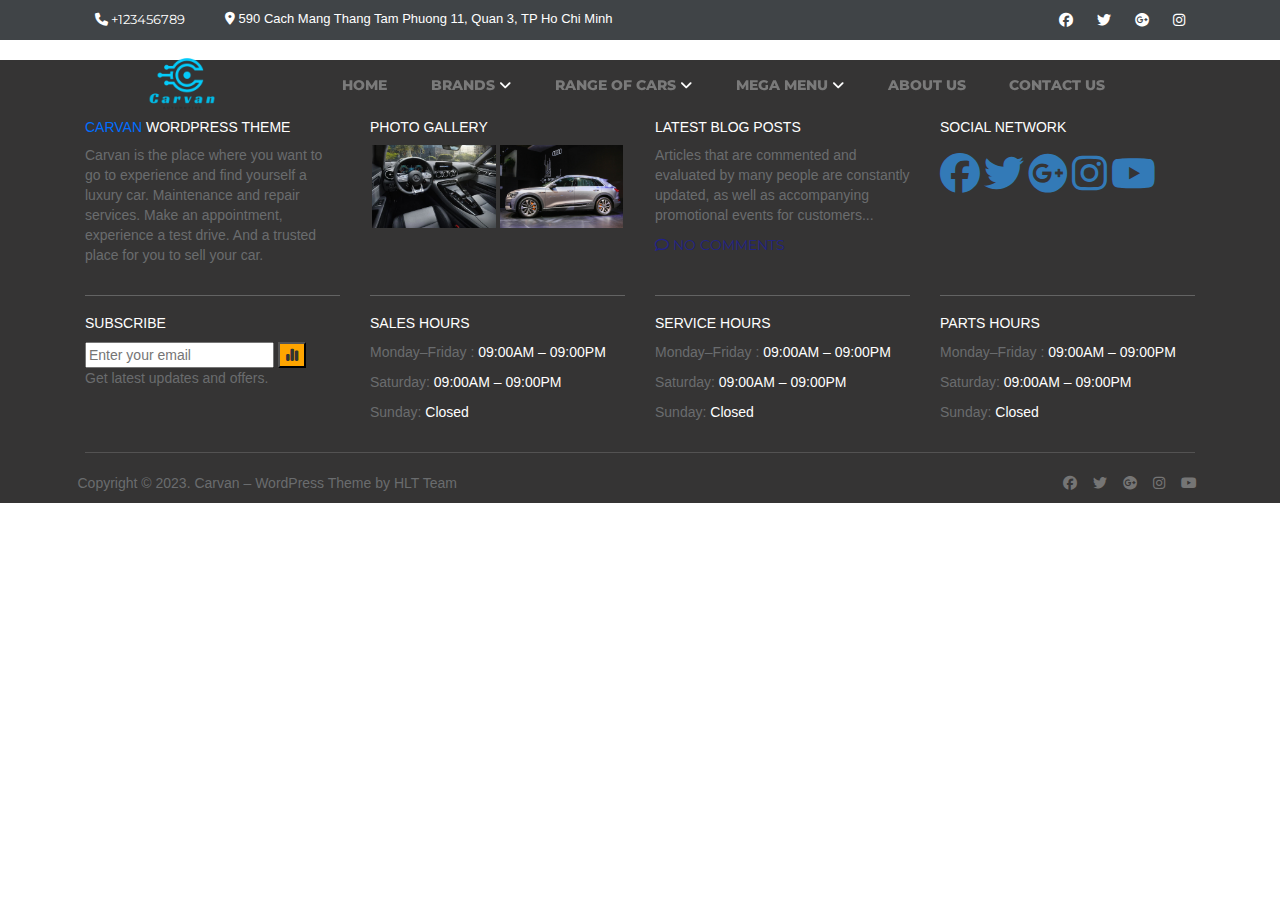
==== commit 381a63bf: "upload" ====
--- a/index.html
+++ b/index.html
@@ -4,7 +4,7 @@
 <head>
     <meta charset="UTF-8">
     <meta name="viewport" content="width=device-width, initial-scale=1.0">
-    <title>CARVAN</title>
+    <title>Home</title>
     <link href="https://cdn.jsdelivr.net/npm/bootstrap@5.2.3/dist/css/bootstrap.min.css" rel="stylesheet">
     <script src="https://code.jquery.com/jquery-3.7.0.js"></script>
     <!-- <link rel="stylesheet" href="./fonts/fontawesome-free-6.4.0-web/css/all.min.css"> -->
@@ -30,11 +30,7 @@
     <link rel="stylesheet" href="https://maxcdn.bootstrapcdn.com/bootstrap/3.4.1/css/bootstrap.min.css">
     <script src="https://ajax.googleapis.com/ajax/libs/jquery/3.6.4/jquery.min.js"></script>
     <script src="https://maxcdn.bootstrapcdn.com/bootstrap/3.4.1/js/bootstrap.min.js"></script>
-<<<<<<< HEAD
-
-=======
-    
->>>>>>> 9f6879bd333dbedb3c33fef674b6ec93fe68b732
+
 
 
 </head>
@@ -254,11 +250,7 @@
 
     <div ng-view></div>
 
-<<<<<<< HEAD
     <img src="" alt="">
-=======
-<img src="" alt="">
->>>>>>> 9f6879bd333dbedb3c33fef674b6ec93fe68b732
 
 
 
@@ -505,7 +497,6 @@
     </script>
 
     <script>
-<<<<<<< HEAD
         // phan cua tabcontent
         function openPage(pageName, elmnt, color) {
             var i, tabcontent1, tabcontent2, tabcontent3, tabcontent4, tabcontent5, tablinks;
@@ -570,72 +561,6 @@
 
         }
     </script>
-=======
-         // phan cua tabcontent
-         function openPage(pageName, elmnt, color) {
-    var i, tabcontent1, tabcontent2, tabcontent3, tabcontent4, tabcontent5, tablinks;
-    tabcontent1 = document.getElementsByClassName("tabcontent1");
-    for (i = 0; i < tabcontent1.length; i++) {
-      tabcontent1[i].style.display = "none";
-    }
-
-    tabcontent2 = document.getElementsByClassName("tabcontent2");
-    for (i = 0; i < tabcontent2.length; i++) {
-      tabcontent2[i].style.display = "none";
-    }
-
-    tabcontent3 = document.getElementsByClassName("tabcontent3");
-    for (i = 0; i < tabcontent3.length; i++) {
-      tabcontent3[i].style.display = "none";
-    }
-
-    tabcontent4 = document.getElementsByClassName("tabcontent4");
-    for (i = 0; i < tabcontent4.length; i++) {
-      tabcontent4[i].style.display = "none";
-    }
-
-    tabcontent5 = document.getElementsByClassName("tabcontent5");
-    for (i = 0; i < tabcontent5.length; i++) {
-      tabcontent5[i].style.display = "none";
-    }
-
-    tablinks = document.getElementsByClassName("tablink");
-    for (i = 0; i < tablinks.length; i++) {
-      tablinks[i].style.backgroundColor = "";
-    }
-    document.getElementById(pageName).style.display = "block";
-    elmnt.style.backgroundColor = color;
-  }
-
-  // Get the element with id="defaultOpen" and click on it
-  document.getElementById("defaultOpen").click();
-    </script>
-
-<script>
-    document.getElementById("form").onsubmit = function (n) {
-      n.preventDefault();
-  
-      var a = [];
-  
-    //   var comment = document.getElementById("cmt").value;
-    //   a.push(`Commet: ${comment}`)
-      
-      var fullName = document.getElementById("fname").value;
-      a.push(`FullName: ${fullName}`)
-      alert(a.join("\n"))
-      var Email = document.getElementById("mail").value;
-      a.push(`Email: ${Email}`)
-  
-  
-      var zcode = document.getElementById("zcode").value;
-      a.push(`Zip Code: ${zcode}`)
-  
-      var NumberPhone = document.getElementById("Phone").value;
-      a.push(`Phone: ${NumberPhone}`)
-      
-    }
-  </script>
->>>>>>> 9f6879bd333dbedb3c33fef674b6ec93fe68b732
 
 </body>
 
